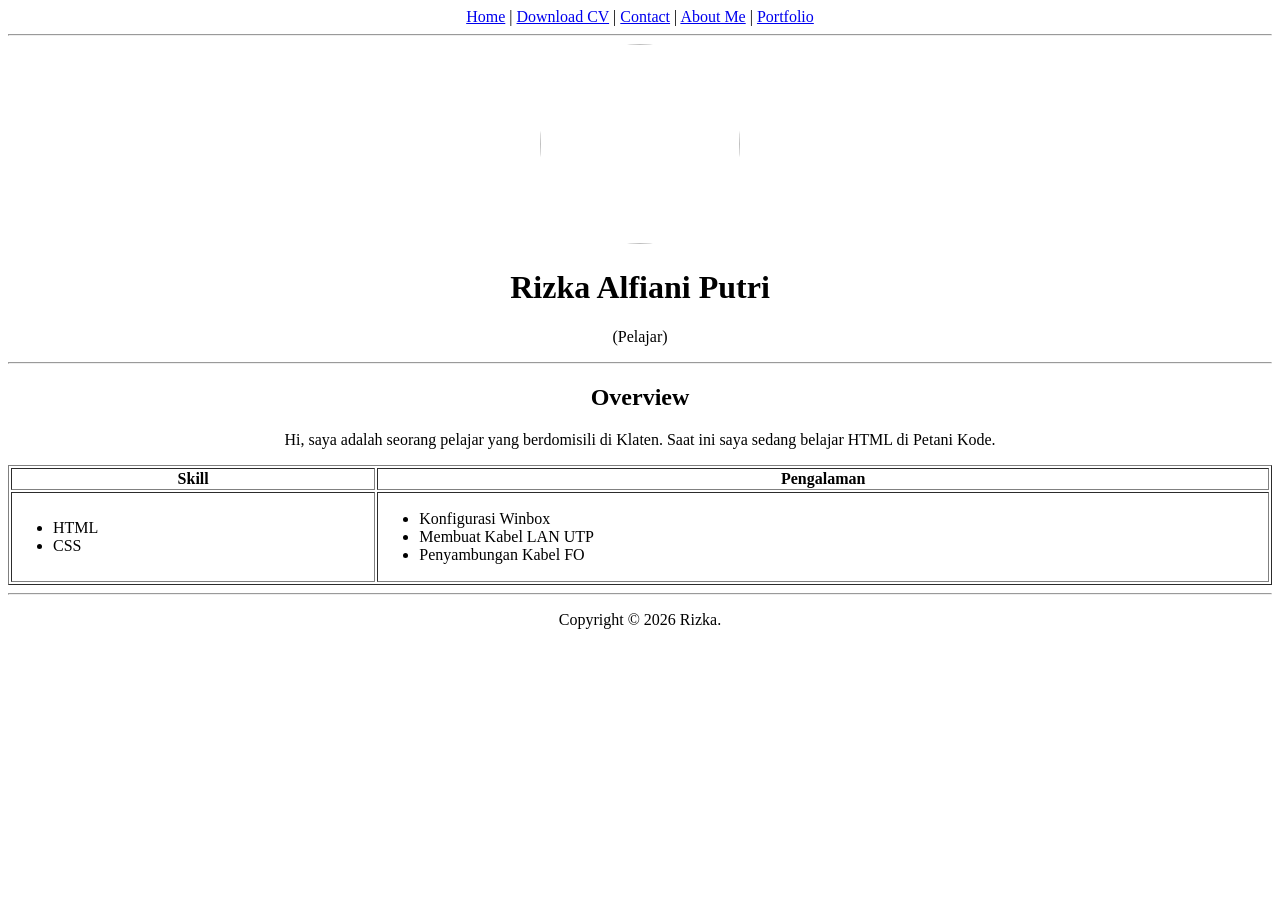
==== index.html @ 436924d8 "Add files via upload" ====
<!DOCTYPE html>
<html lang="en">

<head>
    <link rel="stylesheet" href="style.css">
    <meta charset="UTF-8">
    <meta name="viewport" content="width=device-width, initial-scale=1.0">
    <title>Rizka Alfiani Personal Website</title>
   
    <link rel="shortcut icon" href="favicon.ico" type="image/x-icon">
    <link rel="icon" href="favicon.ico" type="image/x-icon">
</head>

<body>
    <article style="text-align: center; ">
        <nav>
            <a href="index.html">Home</a> |
            <a href="cv-rizka.pdf">Download CV</a> |
            <a href="contact.html">Contact</a> |
            <a href="about.html">About Me</a> |
            <a href="portfolio.pdf">Portfolio</a>
        </nav>
    </article>

    <hr />

    <header style="text-align: center;">
        <img src="image/foto-profile.jpg" width="200" height="200" style="border-radius: 50%;"/>
        <h1>Rizka Alfiani Putri </h1>
        <p>(Pelajar)</p>
    </header>

    <hr />

    <article style="text-align: center;">
        <h2>Overview</h2>
        <p>
            Hi, saya adalah seorang pelajar yang berdomisili di Klaten.
            Saat ini saya sedang belajar HTML di Petani Kode.
        </p>
    </article>

    <div>
        <table border="1" width="100%">
            <thead>
                <tr>
                    <th>Skill</th>
                    <th>Pengalaman</th>
                </tr>
            </thead>
            <tbody>
                <tr>
                    <td>
                        <ul>
                            <li>
                                HTML
                                <div class="skill-bar">
                                    <div class="html"></div>
                                </div>
                            </li>
                            <li>
                                CSS
                                <div class="skill-bar">
                                    <div class="css"></div>
                                </div>
                            </li>
                        </ul>
                    </td>
                    <td>
                        <ul>
                            <li>Konfigurasi Winbox</li>
                            <li>Membuat Kabel LAN UTP</li>
                            <li>Penyambungan Kabel FO</li>
                        </ul>
                    </td>
                </tr>
            </tbody>
        </table>
    </div>

    <hr>
    <footer style="text-align: center;">
        <p>Copyright &copy; 2026 Rizka.</p>
    </footer>
</body>
</html>
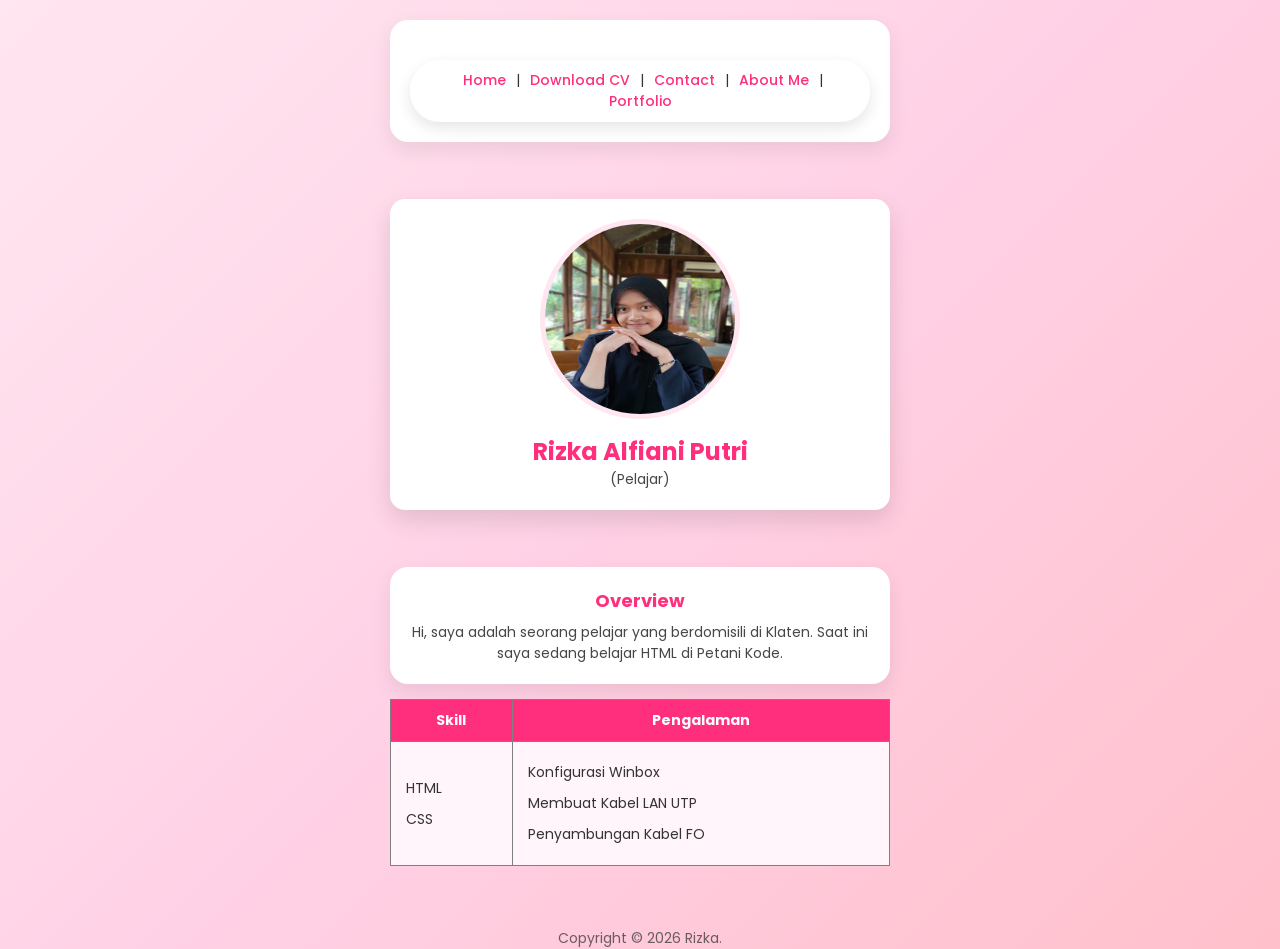
==== commit a8ef78c8: "Update index.html" ====
--- a/index.html
+++ b/index.html
@@ -25,7 +25,7 @@
     <hr />
 
     <header style="text-align: center;">
-        <img src="image/foto-profile.jpg" width="200" height="200" style="border-radius: 50%;"/>
+        <img src="image/image.jpg" width="200" height="200" style="border-radius: 50%;"/>
         <h1>Rizka Alfiani Putri </h1>
         <p>(Pelajar)</p>
     </header>
@@ -83,4 +83,4 @@
         <p>Copyright &copy; 2026 Rizka.</p>
     </footer>
 </body>
-</html> +</html> 
--- a/style.css
+++ b/style.css
@@ -0,0 +1,187 @@
+@import url('https://fonts.googleapis.com/css2?family=Poppins:wght@300;400;500;600&display=swap');
+
+*{
+margin:0;
+padding:0;
+box-sizing:border-box;
+font-family:'Poppins', sans-serif;
+}
+
+/* BACKGROUND */
+body{
+background:linear-gradient(135deg,#ffe6f0,#ffd1e6,#ffc0cb);
+min-height:100vh;
+color:#333;
+display:flex;
+flex-direction:column;
+align-items:center;
+}
+
+/* CONTAINER */
+header, article, div{
+width:100%;
+max-width:500px;
+}
+
+/* NAVBAR */
+
+nav{
+background:white;
+padding:10px 18px;
+border-radius:30px;
+margin-top:20px;
+box-shadow:0 6px 15px rgba(0,0,0,0.1);
+font-size:14px;
+}
+
+nav a{
+text-decoration:none;
+color:#ff2f7d;
+margin:0 6px;
+transition:0.3s;
+font-weight:500;
+}
+
+nav a:hover{
+color:#fff;
+background:#ff2f7d;
+padding:4px 10px;
+border-radius:10px;
+}
+
+/* PROFILE CARD */
+
+header{
+background:white;
+margin-top:20px;
+padding:20px;
+border-radius:15px;
+box-shadow:0 10px 25px rgba(0,0,0,0.12);
+text-align:center;
+}
+
+header img{
+border-radius:50%;
+border:5px solid #ffe6f0;
+margin-bottom:8px;
+transition:0.3s;
+}
+
+header img:hover{
+transform:scale(1.05);
+}
+
+/* OVERVIEW CARD */
+
+article{
+background:white;
+margin-top:20px;
+padding:20px;
+border-radius:18px;
+box-shadow:0 8px 20px rgba(0,0,0,0.08);
+}
+
+h1{
+font-size:24px;
+color:#ff2f7d;
+}
+
+h2{
+font-size:18px;
+margin-bottom:8px;
+color:#ff2f7d;
+}
+
+p{
+font-size:14px;
+opacity:0.9;
+}
+
+/* SKILL TABLE CARD */
+
+table{
+width:100%;
+border-collapse:collapse;
+margin-top:15px;
+font-size:14px;
+}
+
+th{
+background:#ff2f7d;
+color:white;
+padding:10px;
+}
+
+td{
+padding:15px;
+background:#fff5fa;
+}
+
+ul{
+list-style:none;
+}
+
+ul li{
+padding:5px 0;
+}
+
+/* CONTACT FORM */
+
+form{
+background:white;
+margin-top:20px;
+padding:20px;
+border-radius:18px;
+box-shadow:0 8px 20px rgba(0,0,0,0.08);
+}
+
+input, textarea{
+width:100%;
+padding:8px;
+border-radius:6px;
+border:1px solid #ffc0cb;
+margin-top:5px;
+margin-bottom:12px;
+font-size:13px;
+}
+
+input:focus, textarea:focus{
+outline:none;
+border:1px solid #ff2f7d;
+}
+
+input[type="submit"]{
+background:#ff2f7d;
+color:white;
+border:none;
+cursor:pointer;
+transition:0.3s;
+}
+
+input[type="submit"]:hover{
+background:#e0266f;
+}
+
+/* VIDEO */
+
+video{
+border-radius:12px;
+margin-top:10px;
+}
+
+/* FOOTER */
+
+footer{
+margin-top:25px;
+font-size:13px;
+opacity:0.8;
+}
+
+/* HR */
+
+hr{
+border:none;
+height:1px;
+background:#ffd1e6;
+margin:18px 0;
+}
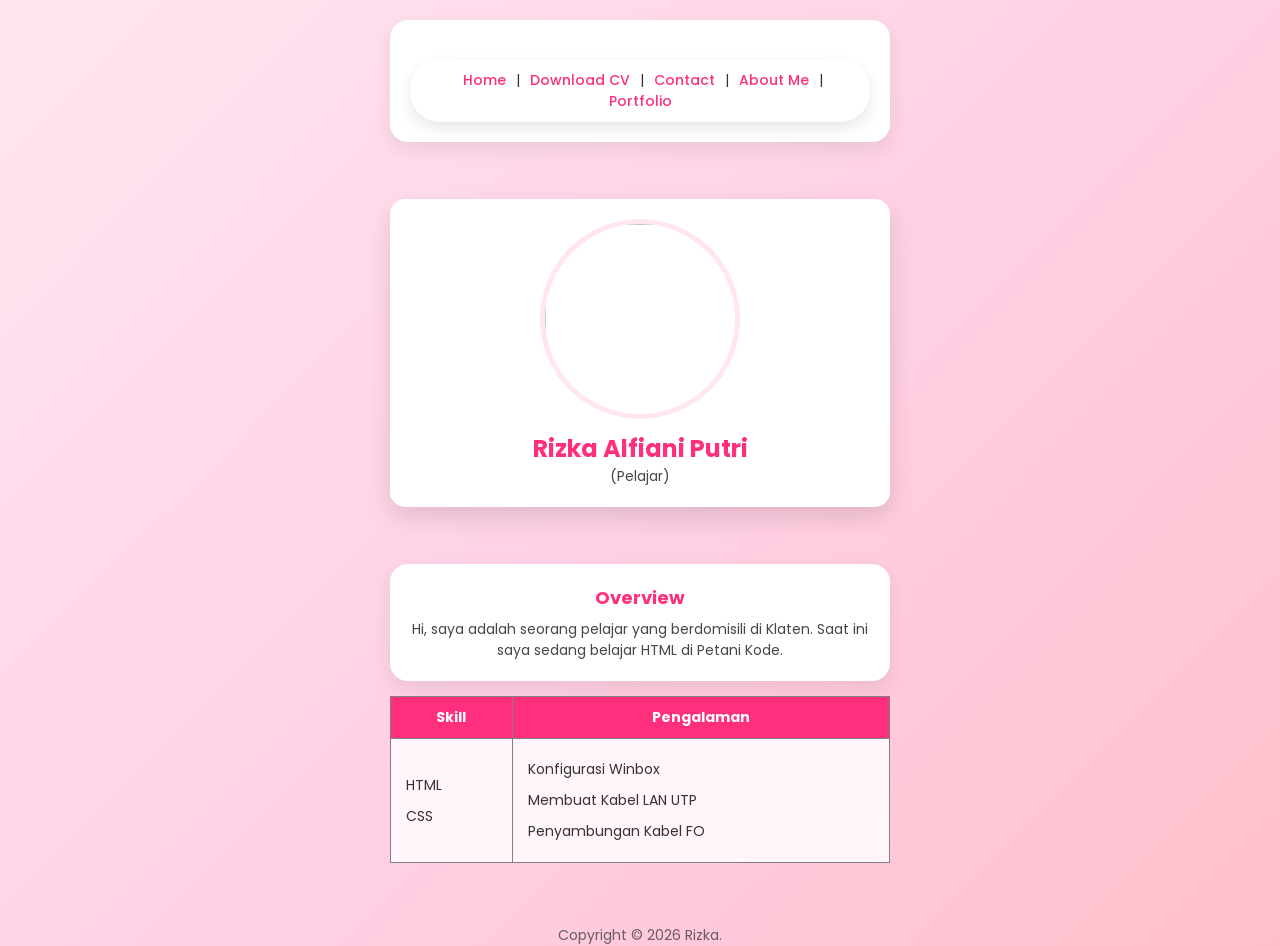
==== commit 6c0b5080: "Update index.html" ====
--- a/index.html
+++ b/index.html
@@ -25,7 +25,7 @@
     <hr />
 
     <header style="text-align: center;">
-        <img src="image/image.jpg" width="200" height="200" style="border-radius: 50%;"/>
+        <img src="image/foto-profile.jpg" width="200" height="200" style="border-radius: 50%;"/>
         <h1>Rizka Alfiani Putri </h1>
         <p>(Pelajar)</p>
     </header>
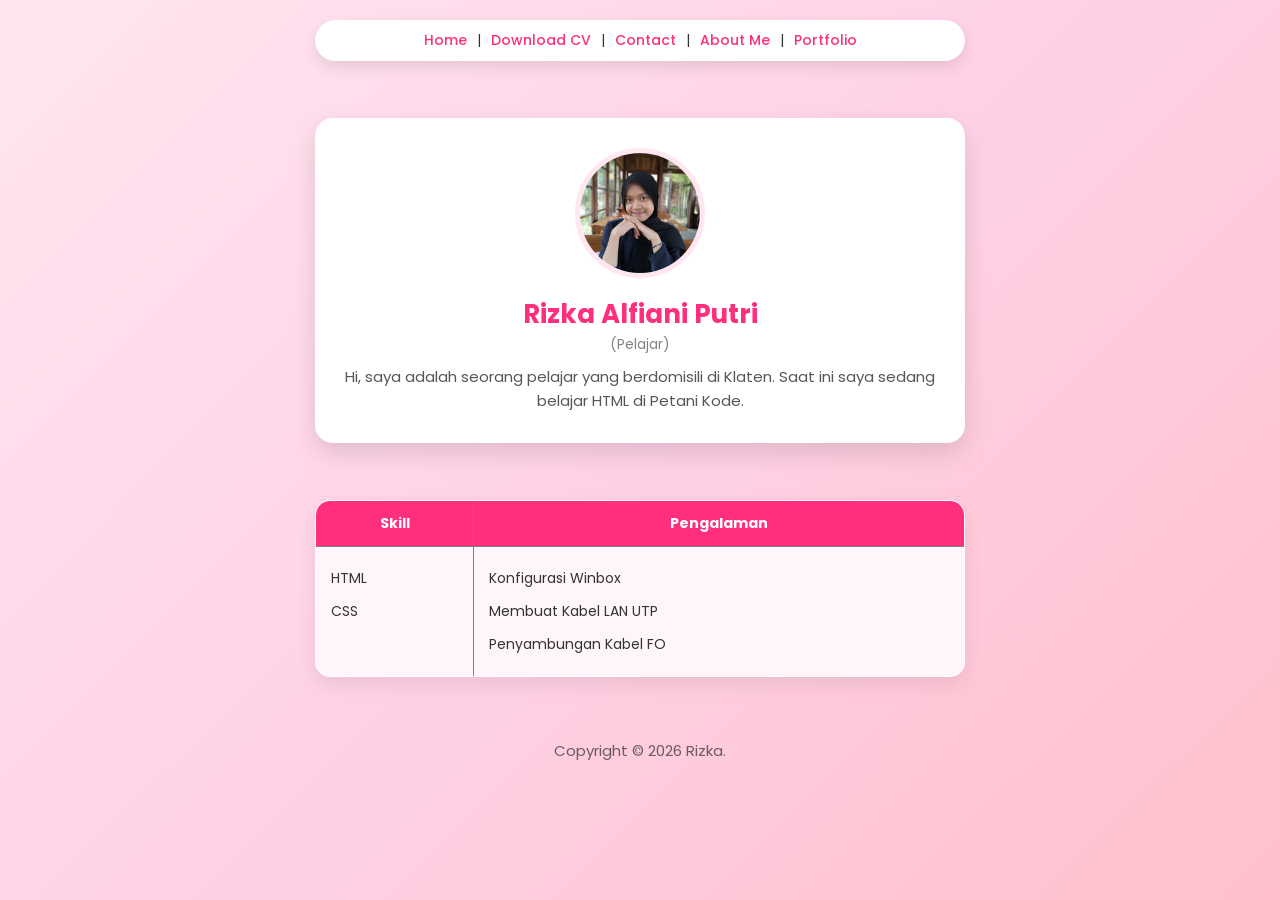
==== commit 94c5726e: "Update index.html" ====
--- a/index.html
+++ b/index.html
@@ -25,20 +25,17 @@
     <hr />
 
     <header style="text-align: center;">
-        <img src="image/foto-profile.jpg" width="200" height="200" style="border-radius: 50%;"/>
-        <h1>Rizka Alfiani Putri </h1>
-        <p>(Pelajar)</p>
+        <img src="image/foto-profile.jpg" width="200" height="200"/>
+        <h1>Rizka Alfiani Putri</h1>
+        <p class="role">(Pelajar)</p>
+
+        <p class="overview">
+            Hi, saya adalah seorang pelajar yang berdomisili di Klaten.
+            Saat ini saya sedang belajar HTML di Petani Kode.
+        </p>
     </header>
 
     <hr />
-
-    <article style="text-align: center;">
-        <h2>Overview</h2>
-        <p>
-            Hi, saya adalah seorang pelajar yang berdomisili di Klaten.
-            Saat ini saya sedang belajar HTML di Petani Kode.
-        </p>
-    </article>
 
     <div>
         <table border="1" width="100%">
--- a/style.css
+++ b/style.css
@@ -20,11 +20,10 @@
 /* CONTAINER */
 header, article, div{
 width:100%;
-max-width:500px;
+max-width:650px;
 }
 
 /* NAVBAR */
-
 nav{
 background:white;
 padding:10px 18px;
@@ -49,21 +48,24 @@
 border-radius:10px;
 }
 
-/* PROFILE CARD */
-
+/* PROFILE CARD (gabung dengan overview) */
 header{
 background:white;
 margin-top:20px;
-padding:20px;
-border-radius:15px;
+padding:30px 25px;
+border-radius:18px;
 box-shadow:0 10px 25px rgba(0,0,0,0.12);
 text-align:center;
 }
 
+/* FOTO */
 header img{
+width:130px;
+height:130px;
+object-fit:cover;
 border-radius:50%;
 border:5px solid #ffe6f0;
-margin-bottom:8px;
+margin-bottom:10px;
 transition:0.3s;
 }
 
@@ -71,18 +73,9 @@
 transform:scale(1.05);
 }
 
-/* OVERVIEW CARD */
-
-article{
-background:white;
-margin-top:20px;
-padding:20px;
-border-radius:18px;
-box-shadow:0 8px 20px rgba(0,0,0,0.08);
-}
-
+/* TEXT */
 h1{
-font-size:24px;
+font-size:26px;
 color:#ff2f7d;
 }
 
@@ -93,28 +86,47 @@
 }
 
 p{
-font-size:14px;
+font-size:15px;
 opacity:0.9;
 }
 
-/* SKILL TABLE CARD */
+/* ROLE */
+.role{
+font-size:14px;
+margin-bottom:10px;
+color:#777;
+}
 
+/* OVERVIEW */
+.overview{
+margin-top:10px;
+font-size:15px;
+line-height:1.6;
+color:#444;
+}
+
+/* SKILL TABLE */
 table{
 width:100%;
 border-collapse:collapse;
-margin-top:15px;
+margin-top:20px;
 font-size:14px;
+background:white;
+border-radius:15px;
+overflow:hidden;
+box-shadow:0 8px 20px rgba(0,0,0,0.08);
 }
 
 th{
 background:#ff2f7d;
 color:white;
-padding:10px;
+padding:12px;
 }
 
 td{
 padding:15px;
 background:#fff5fa;
+vertical-align:top;
 }
 
 ul{
@@ -122,11 +134,10 @@
 }
 
 ul li{
-padding:5px 0;
+padding:6px 0;
 }
 
 /* CONTACT FORM */
-
 form{
 background:white;
 margin-top:20px;
@@ -139,7 +150,7 @@
 width:100%;
 padding:8px;
 border-radius:6px;
-border:1px solid #ffc0cb;
+border:1px solid #ffa2a2;
 margin-top:5px;
 margin-bottom:12px;
 font-size:13px;
@@ -159,29 +170,28 @@
 }
 
 input[type="submit"]:hover{
-background:#e0266f;
+background:#ec9595;
 }
 
 /* VIDEO */
-
 video{
 border-radius:12px;
 margin-top:10px;
+width:100%;
 }
 
 /* FOOTER */
-
 footer{
 margin-top:25px;
 font-size:13px;
 opacity:0.8;
+text-align:center;
 }
 
 /* HR */
-
 hr{
 border:none;
 height:1px;
-background:#ffd1e6;
+background:#ffffff;
 margin:18px 0;
-}+}
